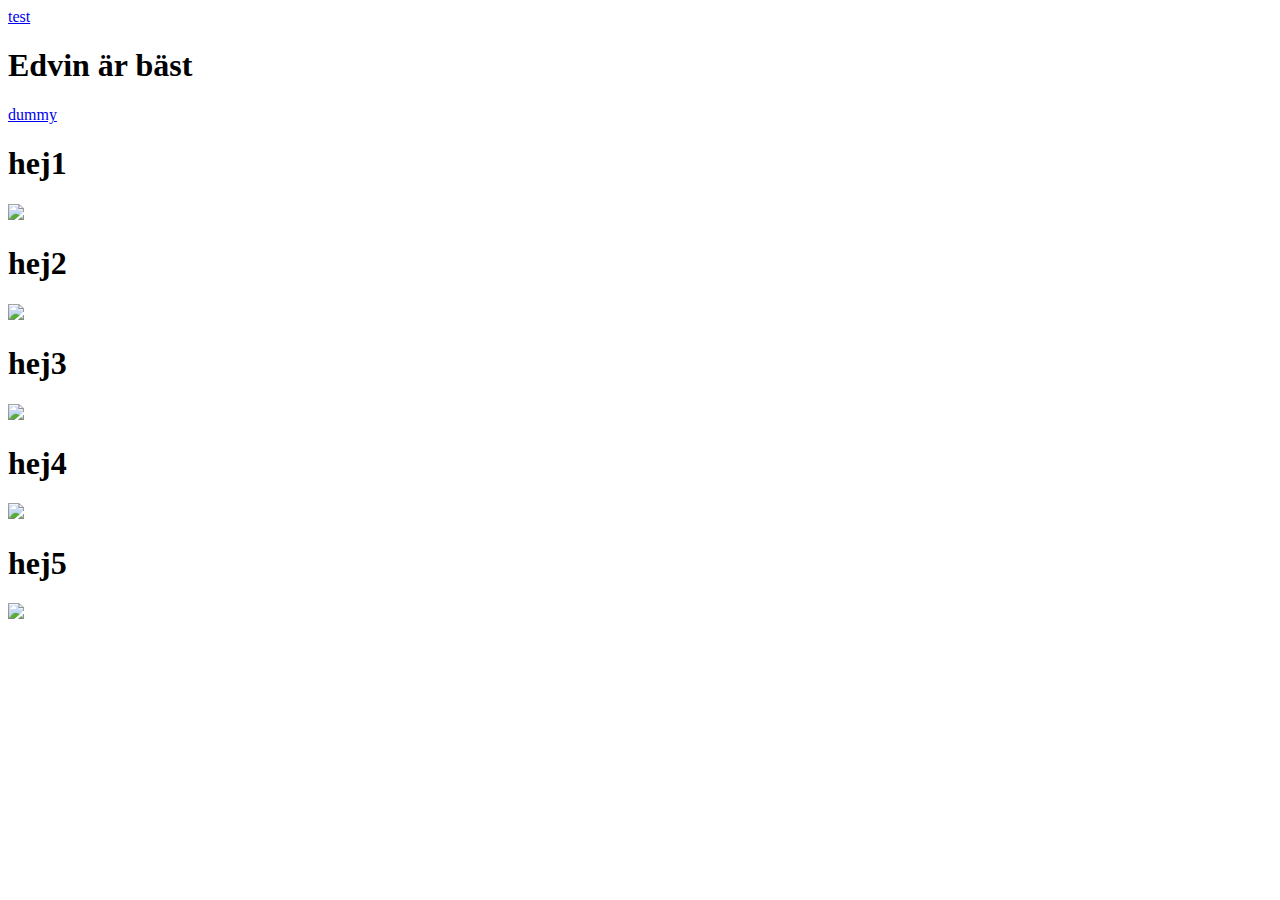
==== html/index.html @ bd4b3a3b "did stuff" ====
<!DOCTYPE html>
<html lang="sv">

<head>
    <meta http-equiv="Content-Type" content="text/html; charset=UTF-8" />
    <title>Edvin är bäst</title>
    <link rel="stylesheet" href="css/stylesheet.css">
    <script defer src="test.js"></script>
</head>





<body>
    
    <header class="menuBar">
        <nav>
            <a href="/">test</a>
            <h1>Edvin är bäst</h1>
            <a href="#">dummy</a>
        </nav>
    </header>

    <div class="boxMenu">
        <div class="box">
            <div class="boxImg">
                <h1>hej1</h1>
                <img src="../test.png">
            </div>
        </div>

        <div class="box">
            <div class="boxImg">
                <h1>hej2</h1>
                <img src="../test.png">
            </div>
        </div>

        <div class="box">
            <div class="boxImg">
                <h1>hej3</h1>
                <img src="../test.png">
            </div>
        </div>

        <div class="box">
            <div class="boxImg">
                <h1>hej4</h1>
                <img src="../test.png">
            </div>
        </div>

        <div class="box">
            <div class="boxImg">
                <h1>hej5</h1>
                <img src="../test.png">
            </div>
        </div>

    </div>

    
</body>

</html>
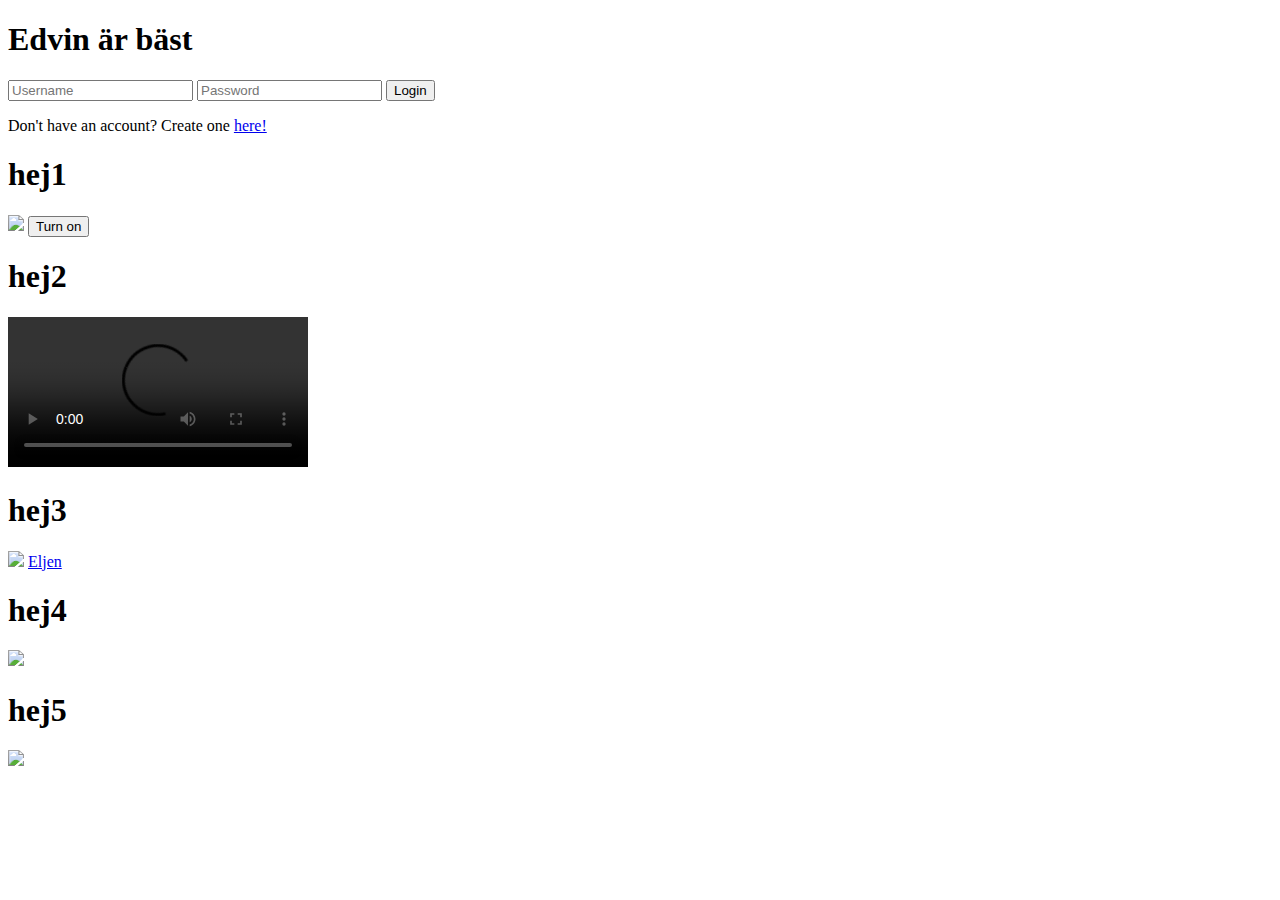
==== commit e2d9e0bb: "various changes" ====
--- a/html/index.html
+++ b/html/index.html
@@ -15,46 +15,62 @@
 <body>
     
     <header class="menuBar">
-        <nav>
-            <a href="/">test</a>
-            <h1>Edvin är bäst</h1>
-            <a href="#">dummy</a>
-        </nav>
+        <h1>Edvin är bäst</h1>
+        <div class="account">
+            <form action="/login" method="post" id="loginForm">
+                <input type="text" name="uname" placeholder="Username"> 
+                <input type="password" name="password" placeholder="Password">
+                <input type="submit" value="Login">
+            </form>
+            <p>Don't have an account? Create one <a href="createaccount">here!</a></p>
+        </div>
     </header>
 
     <div class="boxMenu">
         <div class="box">
             <div class="boxImg">
                 <h1>hej1</h1>
-                <img src="../test.png">
+                <!--video muted autoplay controls>
+                    <source src="video.mp4" type="video/mp4">
+                </video-->
+                <img src="test.jpg">
+                <button type="button" id="pcButtonGet" class="pcButton">
+                    Turn on
+                </button>
+                <!--button type="button" id="pcButtonPost">
+                    Post
+                </button-->
             </div>
         </div>
 
         <div class="box">
             <div class="boxImg">
                 <h1>hej2</h1>
-                <img src="../test.png">
+                <video controls>
+                    <source src="video2.mp4" type="video/mp4">
+                </video>
             </div>
         </div>
 
         <div class="box">
             <div class="boxImg">
                 <h1>hej3</h1>
-                <img src="../test.png">
+                <img src="eljen.jpg">
+                <a href="https://csgostats.gg/player/76561198149166387">Eljen</a>
             </div>
         </div>
 
         <div class="box">
             <div class="boxImg">
                 <h1>hej4</h1>
-                <img src="../test.png">
+                <img src="test.jpg">
             </div>
         </div>
 
         <div class="box">
             <div class="boxImg">
                 <h1>hej5</h1>
-                <img src="../test.png">
+                <img src="test.jpg">
             </div>
         </div>
 
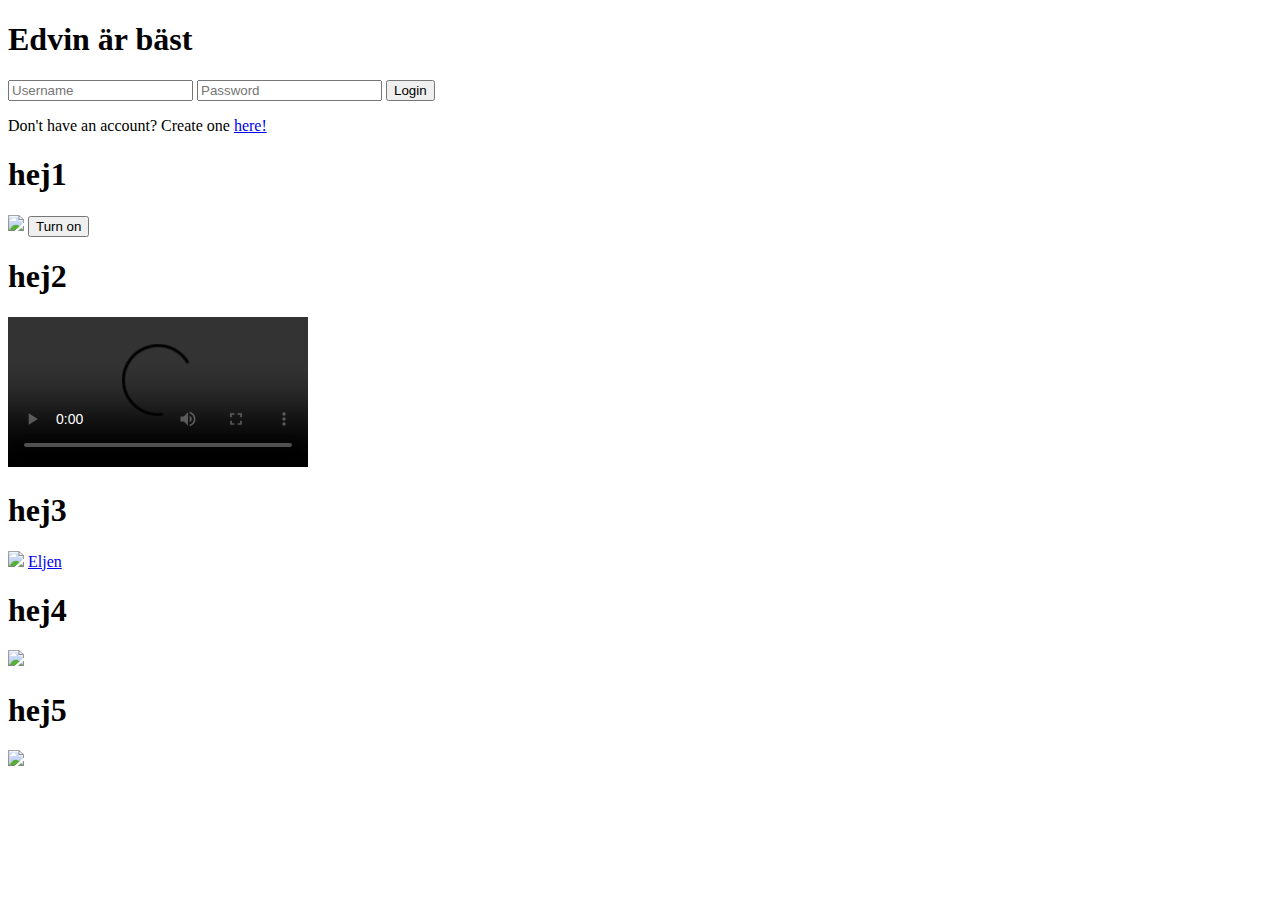
==== commit 43744b66: "Did many changes" ====
--- a/html/index.html
+++ b/html/index.html
@@ -5,7 +5,8 @@
     <meta http-equiv="Content-Type" content="text/html; charset=UTF-8" />
     <title>Edvin är bäst</title>
     <link rel="stylesheet" href="css/stylesheet.css">
-    <script defer src="test.js"></script>
+    <script defer src="js/main.js"></script>
+    <script defer src="js/index.js"></script>
 </head>
 
 
@@ -15,9 +16,9 @@
 <body>
     
     <header class="menuBar">
-        <h1>Edvin är bäst</h1>
-        <div class="account">
-            <form action="/login" method="post" id="loginForm">
+        <h1><a href="/" style="color: inherit; text-decoration: none;">Edvin är bäst</a></h1>
+        <div class="account" id="account">
+            <form class = "inputForm" action="/login" method="post" id="loginForm">
                 <input type="text" name="uname" placeholder="Username"> 
                 <input type="password" name="password" placeholder="Password">
                 <input type="submit" value="Login">
@@ -30,16 +31,10 @@
         <div class="box">
             <div class="boxImg">
                 <h1>hej1</h1>
-                <!--video muted autoplay controls>
-                    <source src="video.mp4" type="video/mp4">
-                </video-->
                 <img src="test.jpg">
                 <button type="button" id="pcButtonGet" class="pcButton">
                     Turn on
                 </button>
-                <!--button type="button" id="pcButtonPost">
-                    Post
-                </button-->
             </div>
         </div>
 
@@ -47,7 +42,7 @@
             <div class="boxImg">
                 <h1>hej2</h1>
                 <video controls>
-                    <source src="video2.mp4" type="video/mp4">
+                    <source src="video.mp4" type="video/mp4">
                 </video>
             </div>
         </div>
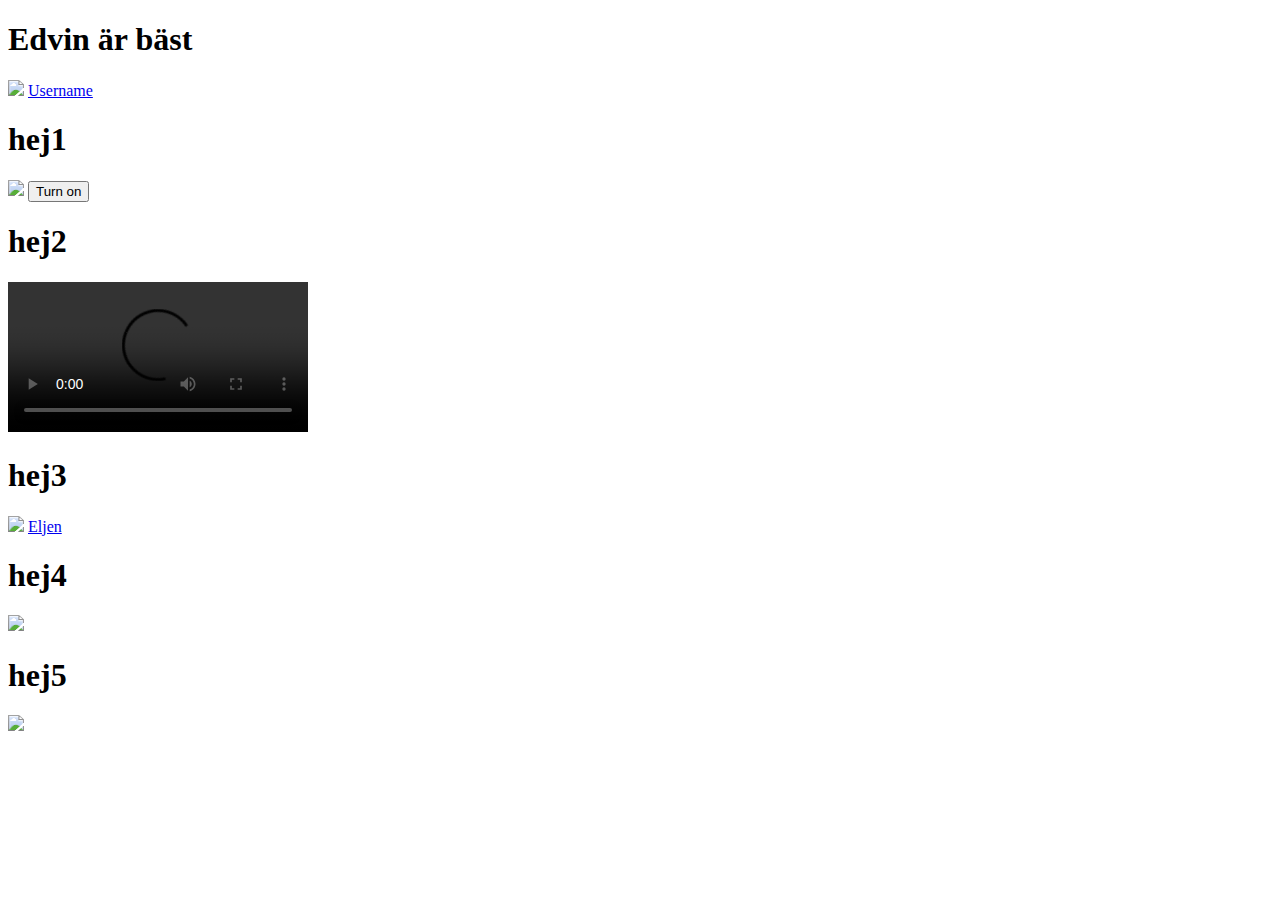
==== commit 4f9dbee6: "done alot of things" ====
--- a/html/index.html
+++ b/html/index.html
@@ -5,7 +5,7 @@
     <meta http-equiv="Content-Type" content="text/html; charset=UTF-8" />
     <title>Edvin är bäst</title>
     <link rel="stylesheet" href="css/stylesheet.css">
-    <script defer src="js/main.js"></script>
+    <script src="js/main.js"></script>
     <script defer src="js/index.js"></script>
 </head>
 
@@ -14,16 +14,12 @@
 
 
 <body>
-    
-    <header class="menuBar">
+    <header id="menuBar" class="menuBar">
         <h1><a href="/" style="color: inherit; text-decoration: none;">Edvin är bäst</a></h1>
-        <div class="account" id="account">
-            <form class = "inputForm" action="/login" method="post" id="loginForm">
-                <input type="text" name="uname" placeholder="Username"> 
-                <input type="password" name="password" placeholder="Password">
-                <input type="submit" value="Login">
-            </form>
-            <p>Don't have an account? Create one <a href="createaccount">here!</a></p>
+        
+        <div id="account" class="account">
+            <img src="profilePic">
+            <a id="username" href="temp">Username</a>
         </div>
     </header>
 
